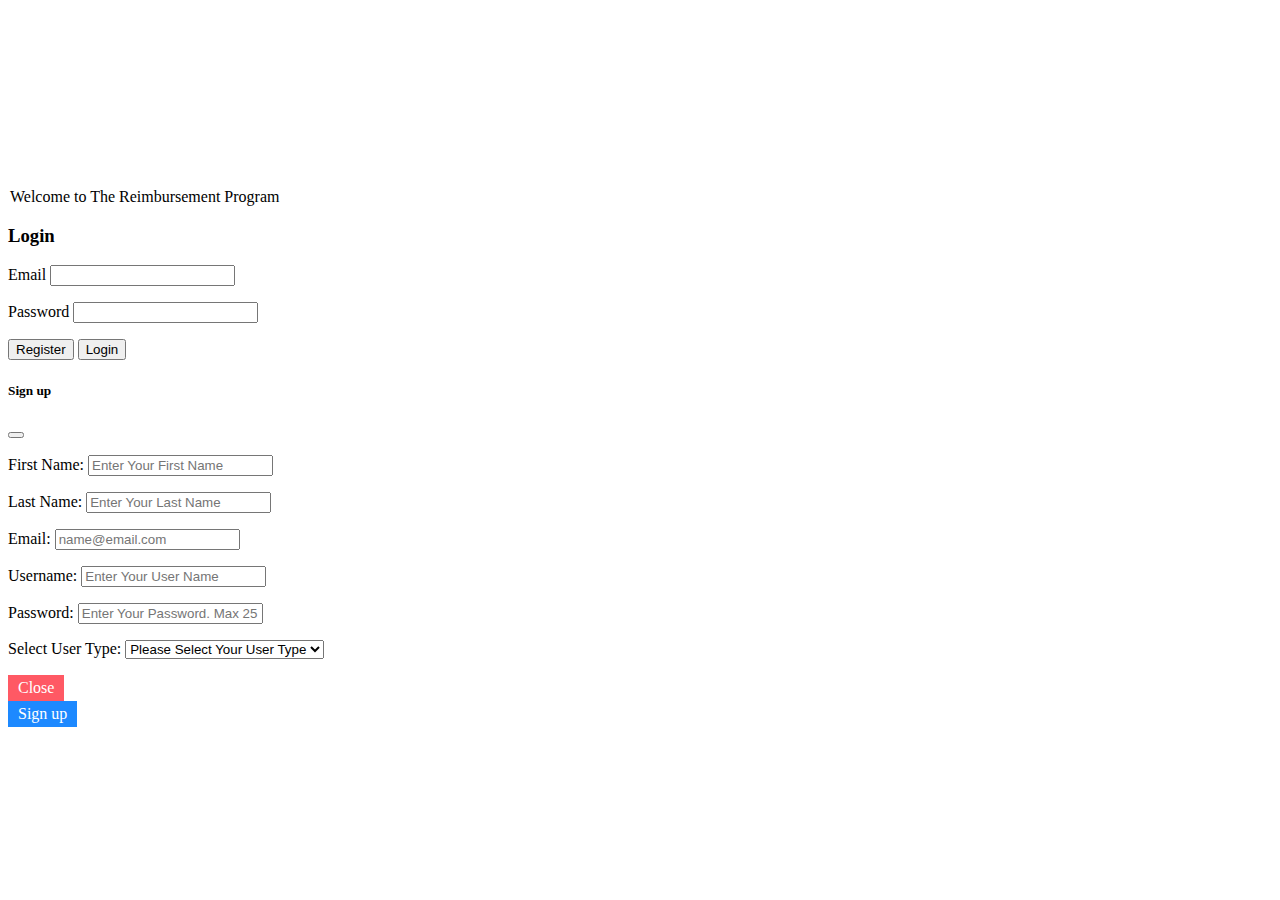
==== static/index.html @ 5fa6517c "created register/login module for user (non-encrypted). User when loads page only loads responsible " ====
<!DOCTYPE html>
<html lang="en">

<head>
    <meta charset="UTF-8">
    <meta http-equiv="X-UA-Compatible" content="IE=edge">
    <meta name="viewport" content="width=device-width, initial-scale=1.0">
    <script src="https://cdn.jsdelivr.net/npm/bootstrap@5.0.2/dist/js/bootstrap.bundle.min.js" integrity="sha384-MrcW6ZMFYlzcLA8Nl+NtUVF0sA7MsXsP1UyJoMp4YLEuNSfAP+JcXn/tWtIaxVXM" crossorigin="anonymous"></script>
    <link href="https://cdn.jsdelivr.net/npm/bootstrap@5.0.2/dist/css/bootstrap.min.css" rel="stylesheet" integrity="sha384-EVSTQN3/azprG1Anm3QDgpJLIm9Nao0Yz1ztcQTwFspd3yD65VohhpuuCOmLASjC" crossorigin="anonymous">

    <link rel="stylesheet" href="./styles/bttn.css">
    <link href="//maxcdn.bootstrapcdn.com/font-awesome/4.7.0/css/font-awesome.min.css" rel="stylesheet">
    <script src="https://cdnjs.cloudflare.com/ajax/libs/jquery/3.0.0/jquery.min.js"></script>

    <title>Index page</title>
</head>

<body>
    <div class="container-fluid" style="padding:20vh 0 0 0">
        <!-- Login -->
        <div class="row">
            <div class="col">
                <div class="d-flex justify-content-center">
                    <div class="row">

                        <legend>Welcome to The Reimbursement Program</legend>
                        <div class="form-control" id="loginForm">
                            <h3>Login</h3>
                            <p>
                                <label for="email">Email</label>
                                <input id="emailLogin" type="text" name="email" class="form-control" maxlength="100" minlength="2" required>
                            </p>
                            <p>
                                <label for="password">Password</label>
                                <input id="passwordLogin" type="password" name="password" class="form-control" maxlength="100" minlength="4" required>
                            </p>
                        </div>


                        <div class="modal-footer">
                            <!-- Register Button -->

                            <button class="btn btn-primary" data-bs-toggle="modal" data-bs-target="#signupModal">Register</button>

                            <button class="btn btn-primary" id="loginButton">Login</button>
                        </div>
                    </div>

                </div>
            </div>

        </div>
    </div>


    </div>

    <!-- Register Modal logic-->
    <div class="modal" id="signupModal" tabindex="-1" role="dialog" aria-labelledby="SignupModalLabel" aria-hidden="true">
        <div class="modal-dialog" role="document">
            <div class="modal-content">
                <div class="modal-header">
                    <h5 class="modal-title">Sign up</h5>
                    <button type="button" class="btn-close" data-bs-dismiss="modal" aria-label="Close"></button>
                </div>

                <form id="signupForm">
                    <div class="modal-body">
                        <div class="row">
                            <div class="col">
                                <p>
                                    <label for="first_name">First Name: </label>
                                    <input type="text" id="firstNameSignup" class="form-control" name="firstName" maxlength="25" minlength="2" placeholder="Enter Your First Name" required>
                                </p>
                            </div>
                            <div class="col">
                                <p>
                                    <label for="last_name">Last Name: </label>
                                    <input type="text" id="lastNameSignup" class="form-control" name="lastName" maxlength="25" minlength="2" placeholder="Enter Your Last Name" required>
                                </p>
                            </div>
                        </div>
                        <p>
                            <label for="email">Email:</label>
                            <input type="email" id="emailSignup" class="form-control" name="email" maxlength="25" minlength="2" placeholder="name@email.com" required>
                        </p>
                        <p>
                            <label for="username">Username:</label>
                            <input type="text" id="usernameSignup" class="form-control" name="username" maxlength="25" minlength="2" placeholder="Enter Your User Name" required>
                        </p>
                        <p>
                            <label for="password">Password:</label>
                            <input type="password" id="passwordSignup" class="form-control" name="password" maxlength="25" minlength="4" placeholder="Enter Your Password. Max 25 characters. Minimum of 4 characters is required." required>
                        </p>
                        <p>
                            <label for="usertype">Select User Type:</label>
                            <select class="form-select" id="userTypeSignup">
                                <option selected>Please Select Your User Type</option>
                                <option value="1">Employee</option>
                                <option value="2">Manager</option>
                              </select>
                        </p>


                        <div class="modal-footer">
                            <button type="button" class="bttn-fill bttn-sm bttn-danger bttn-no-outline" data-bs-dismiss="modal">Close</button>

                        </div>
                    </div>
                </form>
                <button class="bttn-fill bttn-sm bttn-primary bttn-no-outline" id="signupButton">Sign up</button>
            </div>
        </div>
    </div>



    <script src="./js/login.js"></script>
</body>

</html>
---- static/styles/bttn.css ----
/*!
 *
 * bttn.css - https://ganapativs.github.io/bttn.css
 * Version - 0.2.4
 * Demo: https://bttn.surge.sh
 *
 * Licensed under the MIT license - http://opensource.org/licenses/MIT
 *
 * Copyright (c) 2016 Ganapati V S (@ganapativs)
 *
 */

.bttn-default {
    color: #fff
}

.bttn,
.bttn-lg,
.bttn-md,
.bttn-primary,
.bttn-sm,
.bttn-xs {
    color: #1d89ff
}

.bttn-warning {
    color: #feab3a
}

.bttn-danger {
    color: #ff5964
}

.bttn-success {
    color: #28b78d
}

.bttn-royal {
    color: #bd2df5
}

.bttn,
.bttn-lg,
.bttn-md,
.bttn-sm,
.bttn-xs {
    margin: 0;
    padding: 0;
    border-width: 0;
    border-color: transparent;
    background: transparent;
    font-weight: 400;
    cursor: pointer;
    position: relative
}

.bttn-lg {
    padding: 8px 15px;
    font-size: 24px
}

.bttn-lg,
.bttn-md {
    font-family: inherit
}

.bttn-md {
    font-size: 20px;
    padding: 5px 12px
}

.bttn-sm {
    padding: 4px 10px;
    font-size: 16px
}

.bttn-sm,
.bttn-xs {
    font-family: inherit
}

.bttn-xs {
    padding: 3px 8px;
    font-size: 12px
}

.bttn-gradient,
.bttn-simple {
    margin: 0;
    padding: 0;
    border-color: transparent;
    background: transparent;
    font-weight: 400;
    cursor: pointer;
    position: relative;
    font-size: 20px;
    font-family: inherit;
    padding: 5px 12px;
    overflow: hidden;
    border-width: 0;
    border-radius: 4px;
    background: hsla(0, 0%, 100%, .4);
    color: #fff;
    -webkit-transition: all .3s cubic-bezier(.02, .01, .47, 1);
    transition: all .3s cubic-bezier(.02, .01, .47, 1)
}

.bttn-gradient:focus,
.bttn-gradient:hover,
.bttn-simple:focus,
.bttn-simple:hover {
    opacity: .75
}

.bttn-gradient.bttn-xs,
.bttn-simple.bttn-xs {
    padding: 3px 8px;
    font-size: 12px;
    font-family: inherit
}

.bttn-gradient.bttn-sm,
.bttn-simple.bttn-sm {
    padding: 4px 10px;
    font-size: 16px;
    font-family: inherit
}

.bttn-gradient.bttn-md,
.bttn-simple.bttn-md {
    font-size: 20px;
    font-family: inherit;
    padding: 5px 12px
}

.bttn-gradient.bttn-lg,
.bttn-simple.bttn-lg {
    padding: 8px 15px;
    font-size: 24px;
    font-family: inherit
}

.bttn-gradient.bttn-default,
.bttn-simple.bttn-default {
    background: hsla(0, 0%, 100%, .4)
}

.bttn-gradient.bttn-primary,
.bttn-simple.bttn-primary {
    background: #1d89ff
}

.bttn-gradient.bttn-warning,
.bttn-simple.bttn-warning {
    background: #feab3a
}

.bttn-gradient.bttn-danger,
.bttn-simple.bttn-danger {
    background: #ff5964
}

.bttn-gradient.bttn-success,
.bttn-simple.bttn-success {
    background: #28b78d
}

.bttn-gradient.bttn-royal,
.bttn-simple.bttn-royal {
    background: #bd2df5
}

.bttn-bordered {
    margin: 0;
    padding: 0;
    border-width: 0;
    border-color: transparent;
    font-weight: 400;
    cursor: pointer;
    position: relative;
    font-size: 20px;
    font-family: inherit;
    padding: 5px 12px;
    overflow: hidden;
    border: 1px solid hsla(0, 0%, 100%, .4);
    border-radius: 4px;
    background: transparent;
    color: #fff;
    -webkit-transition: all .3s cubic-bezier(.02, .01, .47, 1);
    transition: all .3s cubic-bezier(.02, .01, .47, 1)
}

.bttn-bordered:focus,
.bttn-bordered:hover {
    border-color: hsla(0, 0%, 100%, .7)
}

.bttn-bordered.bttn-xs {
    padding: 3px 8px;
    font-size: 12px;
    font-family: inherit
}

.bttn-bordered.bttn-sm {
    padding: 4px 10px;
    font-size: 16px;
    font-family: inherit
}

.bttn-bordered.bttn-md {
    font-size: 20px;
    font-family: inherit;
    padding: 5px 12px
}

.bttn-bordered.bttn-lg {
    padding: 8px 15px;
    font-size: 24px;
    font-family: inherit
}

.bttn-bordered.bttn-default {
    border-color: hsla(0, 0%, 100%, .4);
    color: #fff
}

.bttn-bordered.bttn-default:focus,
.bttn-bordered.bttn-default:hover {
    border-color: hsla(0, 0%, 100%, .7)
}

.bttn-bordered.bttn-primary {
    border-color: rgba(29, 137, 255, .4);
    color: #1d89ff
}

.bttn-bordered.bttn-primary:focus,
.bttn-bordered.bttn-primary:hover {
    border-color: rgba(29, 137, 255, .7)
}

.bttn-bordered.bttn-warning {
    border-color: rgba(254, 171, 58, .4);
    color: #feab3a
}

.bttn-bordered.bttn-warning:focus,
.bttn-bordered.bttn-warning:hover {
    border-color: rgba(254, 171, 58, .7)
}

.bttn-bordered.bttn-danger {
    border-color: rgba(255, 89, 100, .4);
    color: #ff5964
}

.bttn-bordered.bttn-danger:focus,
.bttn-bordered.bttn-danger:hover {
    border-color: rgba(255, 89, 100, .7)
}

.bttn-bordered.bttn-success {
    border-color: rgba(40, 183, 141, .4);
    color: #28b78d
}

.bttn-bordered.bttn-success:focus,
.bttn-bordered.bttn-success:hover {
    border-color: rgba(40, 183, 141, .7)
}

.bttn-bordered.bttn-royal {
    border-color: rgba(189, 45, 245, .4);
    color: #bd2df5
}

.bttn-bordered.bttn-royal:focus,
.bttn-bordered.bttn-royal:hover {
    border-color: rgba(189, 45, 245, .7)
}

.bttn-gradient {
    border-radius: 100px;
    box-shadow: 0 1px 2px rgba(0, 0, 0, .25);
    text-shadow: 0 1px 0 hsla(0, 0%, 100%, .25)
}

.bttn-gradient,
.bttn-gradient.bttn-default {
    background-image: -webkit-gradient(linear, left top, left bottom, color-stop(0, #fff), color-stop(1, #d6e3ff));
    background-image: -webkit-linear-gradient(top, #fff, #d6e3ff);
    background-image: linear-gradient(180deg, #fff 0, #d6e3ff);
    background-image: -webkit-linear-gradient(93deg, #d6e3ff, #fff);
    color: #1d89ff
}

.bttn-gradient.bttn-primary {
    background-image: -webkit-gradient(linear, left top, left bottom, color-stop(0, #00bbd4), color-stop(1, #3f51b5));
    background-image: -webkit-linear-gradient(top, #00bbd4, #3f51b5);
    background-image: linear-gradient(180deg, #00bbd4 0, #3f51b5);
    background-image: -webkit-linear-gradient(93deg, #3f51b5, #00bbd4);
    color: #fff
}

.bttn-gradient.bttn-warning {
    background-image: -webkit-gradient(linear, left top, left bottom, color-stop(0, #feab3a), color-stop(1, #f35626));
    background-image: -webkit-linear-gradient(top, #feab3a, #f35626);
    background-image: linear-gradient(180deg, #feab3a 0, #f35626);
    background-image: -webkit-linear-gradient(93deg, #f35626, #feab3a);
    color: #fff
}

.bttn-gradient.bttn-danger {
    background-image: -webkit-gradient(linear, left top, left bottom, color-stop(0, #ff97c2), color-stop(1, #e91e63));
    background-image: -webkit-linear-gradient(top, #ff97c2, #e91e63);
    background-image: linear-gradient(180deg, #ff97c2 0, #e91e63);
    background-image: -webkit-linear-gradient(93deg, #e91e63, #ff97c2);
    color: #fff
}

.bttn-gradient.bttn-success {
    background-image: -webkit-gradient(linear, left top, left bottom, color-stop(0, #9ccc65), color-stop(1, #009688));
    background-image: -webkit-linear-gradient(top, #9ccc65, #009688);
    background-image: linear-gradient(180deg, #9ccc65 0, #009688);
    background-image: -webkit-linear-gradient(93deg, #009688, #9ccc65);
    color: #fff
}

.bttn-gradient.bttn-royal {
    background-image: -webkit-gradient(linear, left top, left bottom, color-stop(0, #9c27b0), color-stop(1, #512da8));
    background-image: -webkit-linear-gradient(top, #9c27b0, #512da8);
    background-image: linear-gradient(180deg, #9c27b0 0, #512da8);
    background-image: -webkit-linear-gradient(93deg, #512da8, #9c27b0);
    color: #fff
}

.bttn-minimal {
    margin: 0;
    padding: 0;
    border-color: transparent;
    font-weight: 400;
    cursor: pointer;
    position: relative;
    font-size: 20px;
    font-family: inherit;
    padding: 5px 12px;
    overflow: hidden;
    border-width: 0;
    border-radius: 4px;
    background: transparent;
    color: #fff;
    -webkit-transition: all .5s cubic-bezier(.02, .01, .47, 1);
    transition: all .5s cubic-bezier(.02, .01, .47, 1)
}

.bttn-minimal:after,
.bttn-minimal:before {
    position: absolute;
    bottom: 0;
    left: 10px;
    width: calc(100% - 20px);
    height: 1px;
    background: currentColor;
    content: '';
    opacity: .65;
    -webkit-transition: opacity .5s cubic-bezier(.02, .01, .47, 1), -webkit-transform .5s cubic-bezier(.02, .01, .47, 1);
    transition: opacity .5s cubic-bezier(.02, .01, .47, 1), -webkit-transform .5s cubic-bezier(.02, .01, .47, 1);
    transition: transform .5s cubic-bezier(.02, .01, .47, 1), opacity .5s cubic-bezier(.02, .01, .47, 1);
    transition: transform .5s cubic-bezier(.02, .01, .47, 1), opacity .5s cubic-bezier(.02, .01, .47, 1), -webkit-transform .5s cubic-bezier(.02, .01, .47, 1)
}

.bttn-minimal:focus,
.bttn-minimal:hover {
    opacity: .9
}

.bttn-minimal:focus:after,
.bttn-minimal:hover:after {
    opacity: 1;
    -webkit-transform: translateX(-10px) rotate(.001deg);
    transform: translateX(-10px) rotate(.001deg)
}

.bttn-minimal:focus:before,
.bttn-minimal:hover:before {
    opacity: 1;
    -webkit-transform: translateX(10px) rotate(.001deg);
    transform: translateX(10px) rotate(.001deg)
}

.bttn-minimal.bttn-xs {
    padding: 3px 8px;
    font-size: 12px;
    font-family: inherit
}

.bttn-minimal.bttn-sm {
    padding: 4px 10px;
    font-size: 16px;
    font-family: inherit
}

.bttn-minimal.bttn-md {
    font-size: 20px;
    font-family: inherit;
    padding: 5px 12px
}

.bttn-minimal.bttn-lg {
    padding: 8px 15px;
    font-size: 24px;
    font-family: inherit
}

.bttn-minimal.bttn-default {
    color: #fff
}

.bttn-minimal.bttn-primary {
    color: #1d89ff
}

.bttn-minimal.bttn-warning {
    color: #feab3a
}

.bttn-minimal.bttn-danger {
    color: #ff5964
}

.bttn-minimal.bttn-success {
    color: #28b78d
}

.bttn-minimal.bttn-royal {
    color: #bd2df5
}

.bttn-stretch {
    margin: 0;
    padding: 0;
    border-color: transparent;
    font-weight: 400;
    cursor: pointer;
    position: relative;
    font-size: 20px;
    font-family: inherit;
    padding: 5px 12px;
    overflow: hidden;
    border-width: 0;
    border-radius: 0;
    background: transparent;
    color: #fff;
    letter-spacing: 0
}

.bttn-stretch,
.bttn-stretch:after,
.bttn-stretch:before {
    -webkit-transition: all .2s cubic-bezier(.02, .01, .47, 1);
    transition: all .2s cubic-bezier(.02, .01, .47, 1)
}

.bttn-stretch:after,
.bttn-stretch:before {
    position: absolute;
    left: 0;
    width: 100%;
    height: 1px;
    background: currentColor;
    content: '';
    opacity: .65;
    -webkit-transform: scaleX(0);
    transform: scaleX(0)
}

.bttn-stretch:after {
    top: 0
}

.bttn-stretch:before {
    bottom: 0
}

.bttn-stretch:focus,
.bttn-stretch:hover {
    letter-spacing: 2px;
    opacity: .9;
    -webkit-transition: all .3s cubic-bezier(.02, .01, .47, 1);
    transition: all .3s cubic-bezier(.02, .01, .47, 1)
}

.bttn-stretch:focus:after,
.bttn-stretch:focus:before,
.bttn-stretch:hover:after,
.bttn-stretch:hover:before {
    opacity: 1;
    -webkit-transition: all .3s cubic-bezier(.02, .01, .47, 1);
    transition: all .3s cubic-bezier(.02, .01, .47, 1);
    -webkit-transform: scaleX(1);
    transform: scaleX(1)
}

.bttn-stretch.bttn-xs {
    padding: 3px 8px;
    font-size: 12px;
    font-family: inherit
}

.bttn-stretch.bttn-sm {
    padding: 4px 10px;
    font-size: 16px;
    font-family: inherit
}

.bttn-stretch.bttn-md {
    font-size: 20px;
    font-family: inherit;
    padding: 5px 12px
}

.bttn-stretch.bttn-lg {
    padding: 8px 15px;
    font-size: 24px;
    font-family: inherit
}

.bttn-stretch.bttn-default {
    color: #fff
}

.bttn-stretch.bttn-primary {
    color: #1d89ff
}

.bttn-stretch.bttn-warning {
    color: #feab3a
}

.bttn-stretch.bttn-danger {
    color: #ff5964
}

.bttn-stretch.bttn-success {
    color: #28b78d
}

.bttn-stretch.bttn-royal {
    color: #bd2df5
}

.bttn-jelly {
    margin: 0;
    padding: 0;
    border-width: 0;
    border-color: transparent;
    background: transparent;
    font-weight: 400;
    cursor: pointer;
    position: relative;
    font-size: 20px;
    font-family: inherit;
    padding: 5px 12px;
    overflow: hidden;
    background: #fff;
    color: #1d89ff
}

.bttn-jelly,
.bttn-jelly:before {
    border-radius: 50px;
    -webkit-transition: all .2s cubic-bezier(.02, .01, .47, 1);
    transition: all .2s cubic-bezier(.02, .01, .47, 1)
}

.bttn-jelly:before {
    position: absolute;
    top: 0;
    left: 0;
    width: 100%;
    height: 100%;
    background: currentColor;
    content: '';
    z-index: -1;
    opacity: 0;
    -webkit-transform: scale(.2);
    transform: scale(.2)
}

.bttn-jelly:focus,
.bttn-jelly:hover {
    box-shadow: 0 1px 8px rgba(58, 51, 53, .4);
    -webkit-transform: scale(1.1);
    transform: scale(1.1)
}

.bttn-jelly:focus,
.bttn-jelly:focus:before,
.bttn-jelly:hover,
.bttn-jelly:hover:before {
    -webkit-transition: all .3s cubic-bezier(.02, .01, .47, 1);
    transition: all .3s cubic-bezier(.02, .01, .47, 1)
}

.bttn-jelly:focus:before,
.bttn-jelly:hover:before {
    opacity: .15;
    -webkit-transform: scale(1);
    transform: scale(1)
}

.bttn-jelly.bttn-xs {
    padding: 3px 8px;
    font-size: 12px;
    font-family: inherit
}

.bttn-jelly.bttn-xs:focus,
.bttn-jelly.bttn-xs:hover {
    box-shadow: 0 1px 4px rgba(58, 51, 53, .4)
}

.bttn-jelly.bttn-sm {
    padding: 4px 10px;
    font-size: 16px;
    font-family: inherit
}

.bttn-jelly.bttn-sm:focus,
.bttn-jelly.bttn-sm:hover {
    box-shadow: 0 1px 6px rgba(58, 51, 53, .4)
}

.bttn-jelly.bttn-md {
    font-size: 20px;
    font-family: inherit;
    padding: 5px 12px
}

.bttn-jelly.bttn-md:focus,
.bttn-jelly.bttn-md:hover {
    box-shadow: 0 1px 8px rgba(58, 51, 53, .4)
}

.bttn-jelly.bttn-lg {
    padding: 8px 15px;
    font-size: 24px;
    font-family: inherit
}

.bttn-jelly.bttn-lg:focus,
.bttn-jelly.bttn-lg:hover {
    box-shadow: 0 1px 10px rgba(58, 51, 53, .4)
}

.bttn-jelly.bttn-default {
    background: #fff;
    color: #1d89ff
}

.bttn-jelly.bttn-primary {
    background: #1d89ff;
    color: #fff
}

.bttn-jelly.bttn-warning {
    background: #feab3a;
    color: #fff
}

.bttn-jelly.bttn-danger {
    background: #ff5964;
    color: #fff
}

.bttn-jelly.bttn-success {
    background: #28b78d;
    color: #fff
}

.bttn-jelly.bttn-royal {
    background: #bd2df5;
    color: #fff
}

.bttn-fill {
    margin: 0;
    padding: 0;
    border-width: 0;
    border-color: transparent;
    background: transparent;
    font-weight: 400;
    cursor: pointer;
    position: relative;
    font-size: 20px;
    font-family: inherit;
    padding: 5px 12px;
    z-index: 0;
    border: none;
    background: #fff;
    color: #1d89ff;
    -webkit-transition: all .3s cubic-bezier(.02, .01, .47, 1);
    transition: all .3s cubic-bezier(.02, .01, .47, 1)
}

.bttn-fill:before {
    position: absolute;
    bottom: 0;
    left: 0;
    width: 100%;
    height: 100%;
    background: #1d89ff;
    content: '';
    opacity: 0;
    -webkit-transition: opacity .15s ease-out, -webkit-transform .15s ease-out;
    transition: opacity .15s ease-out, -webkit-transform .15s ease-out;
    transition: transform .15s ease-out, opacity .15s ease-out;
    transition: transform .15s ease-out, opacity .15s ease-out, -webkit-transform .15s ease-out;
    z-index: -1;
    -webkit-transform: scaleX(0);
    transform: scaleX(0)
}

.bttn-fill:focus,
.bttn-fill:hover {
    box-shadow: 0 1px 8px rgba(58, 51, 53, .3);
    color: #fff;
    -webkit-transition: all .5s cubic-bezier(.02, .01, .47, 1);
    transition: all .5s cubic-bezier(.02, .01, .47, 1)
}

.bttn-fill:focus:before,
.bttn-fill:hover:before {
    opacity: 1;
    -webkit-transition: opacity .2s ease-in, -webkit-transform .2s ease-in;
    transition: opacity .2s ease-in, -webkit-transform .2s ease-in;
    transition: transform .2s ease-in, opacity .2s ease-in;
    transition: transform .2s ease-in, opacity .2s ease-in, -webkit-transform .2s ease-in;
    -webkit-transform: scaleX(1);
    transform: scaleX(1)
}

.bttn-fill.bttn-xs {
    padding: 3px 8px;
    font-size: 12px;
    font-family: inherit
}

.bttn-fill.bttn-xs:focus,
.bttn-fill.bttn-xs:hover {
    box-shadow: 0 1px 4px rgba(58, 51, 53, .3)
}

.bttn-fill.bttn-sm {
    padding: 4px 10px;
    font-size: 16px;
    font-family: inherit
}

.bttn-fill.bttn-sm:focus,
.bttn-fill.bttn-sm:hover {
    box-shadow: 0 1px 6px rgba(58, 51, 53, .3)
}

.bttn-fill.bttn-md {
    font-size: 20px;
    font-family: inherit;
    padding: 5px 12px
}

.bttn-fill.bttn-md:focus,
.bttn-fill.bttn-md:hover {
    box-shadow: 0 1px 8px rgba(58, 51, 53, .3)
}

.bttn-fill.bttn-lg {
    padding: 8px 15px;
    font-size: 24px;
    font-family: inherit
}

.bttn-fill.bttn-lg:focus,
.bttn-fill.bttn-lg:hover {
    box-shadow: 0 1px 10px rgba(58, 51, 53, .3)
}

.bttn-fill.bttn-default {
    background: #fff;
    color: #1d89ff
}

.bttn-fill.bttn-default:focus,
.bttn-fill.bttn-default:hover {
    color: #fff
}

.bttn-fill.bttn-default:before {
    background: #1d89ff
}

.bttn-fill.bttn-primary {
    background: #1d89ff;
    color: #fff
}

.bttn-fill.bttn-primary:focus,
.bttn-fill.bttn-primary:hover {
    color: #1d89ff
}

.bttn-fill.bttn-primary:before {
    background: #fff
}

.bttn-fill.bttn-warning {
    background: #feab3a;
    color: #fff
}

.bttn-fill.bttn-warning:focus,
.bttn-fill.bttn-warning:hover {
    color: #feab3a
}

.bttn-fill.bttn-warning:before {
    background: #fff
}

.bttn-fill.bttn-danger {
    background: #ff5964;
    color: #fff
}

.bttn-fill.bttn-danger:focus,
.bttn-fill.bttn-danger:hover {
    color: #ff5964
}

.bttn-fill.bttn-danger:before {
    background: #fff
}

.bttn-fill.bttn-success {
    background: #28b78d;
    color: #fff
}

.bttn-fill.bttn-success:focus,
.bttn-fill.bttn-success:hover {
    color: #28b78d
}

.bttn-fill.bttn-success:before {
    background: #fff
}

.bttn-fill.bttn-royal {
    background: #bd2df5;
    color: #fff
}

.bttn-fill.bttn-royal:focus,
.bttn-fill.bttn-royal:hover {
    color: #bd2df5
}

.bttn-fill.bttn-royal:before {
    background: #fff
}

.bttn-material-circle {
    margin: 0;
    padding: 0;
    border-color: transparent;
    background: transparent;
    font-weight: 400;
    cursor: pointer;
    position: relative;
    font-size: 20px;
    font-family: inherit;
    padding: 5px 12px;
    overflow: hidden;
    border-width: 0;
    border-radius: 50%;
    background: #fff;
    box-shadow: 0 2px 5px 0 rgba(0, 0, 0, .18), 0 1px 5px 0 rgba(0, 0, 0, .15);
    color: #1d89ff;
    -webkit-transition: all .25s cubic-bezier(.02, .01, .47, 1);
    transition: all .25s cubic-bezier(.02, .01, .47, 1);
    -webkit-transform: translateZ(0);
    transform: translateZ(0)
}

.bttn-material-circle:focus,
.bttn-material-circle:hover {
    box-shadow: 0 5px 11px 0 rgba(0, 0, 0, .18), 0 4px 15px 0 rgba(0, 0, 0, .15);
    -webkit-transition: box-shadow .4s ease-out;
    transition: box-shadow .4s ease-out
}

.bttn-material-circle.bttn-xs {
    padding: 3px 8px;
    font-size: 12px;
    font-family: inherit;
    width: 28px;
    height: 28px;
    line-height: 24px
}

.bttn-material-circle.bttn-sm {
    padding: 4px 10px;
    font-size: 16px;
    font-family: inherit;
    width: 36px;
    height: 36px;
    line-height: 30px
}

.bttn-material-circle.bttn-md {
    font-size: 20px;
    font-family: inherit;
    padding: 5px 12px;
    width: 44px;
    height: 44px;
    line-height: 38px
}

.bttn-material-circle.bttn-lg {
    padding: 8px 15px;
    font-size: 24px;
    font-family: inherit;
    width: 54px;
    height: 54px;
    line-height: 44px
}

.bttn-material-circle.bttn-default {
    background: #fff;
    color: #1d89ff
}

.bttn-material-circle.bttn-primary {
    background: #1d89ff;
    color: #fff
}

.bttn-material-circle.bttn-warning {
    background: #feab3a;
    color: #fff
}

.bttn-material-circle.bttn-danger {
    background: #ff5964;
    color: #fff
}

.bttn-material-circle.bttn-success {
    background: #28b78d;
    color: #fff
}

.bttn-material-circle.bttn-royal {
    background: #bd2df5;
    color: #fff
}

.bttn-material-flat {
    margin: 0;
    padding: 0;
    border-color: transparent;
    background: transparent;
    font-weight: 400;
    cursor: pointer;
    position: relative;
    font-size: 20px;
    font-family: inherit;
    padding: 5px 12px;
    overflow: hidden;
    border-width: 0;
    border-radius: 2px;
    background: #fff;
    box-shadow: 0 2px 5px 0 rgba(0, 0, 0, .18), 0 1px 5px 0 rgba(0, 0, 0, .15);
    color: #1d89ff;
    text-transform: uppercase;
    -webkit-transition: all .25s cubic-bezier(.02, .01, .47, 1);
    transition: all .25s cubic-bezier(.02, .01, .47, 1);
    -webkit-transform: translateZ(0);
    transform: translateZ(0)
}

.bttn-material-flat:focus,
.bttn-material-flat:hover {
    box-shadow: 0 5px 11px 0 rgba(0, 0, 0, .18), 0 4px 15px 0 rgba(0, 0, 0, .15);
    -webkit-transition: box-shadow .4s ease-out;
    transition: box-shadow .4s ease-out
}

.bttn-material-flat.bttn-xs {
    padding: 3px 8px;
    font-size: 12px;
    font-family: inherit
}

.bttn-material-flat.bttn-sm {
    padding: 4px 10px;
    font-size: 16px;
    font-family: inherit
}

.bttn-material-flat.bttn-md {
    font-size: 20px;
    font-family: inherit;
    padding: 5px 12px
}

.bttn-material-flat.bttn-lg {
    padding: 8px 15px;
    font-size: 24px;
    font-family: inherit
}

.bttn-material-flat.bttn-default {
    background: #fff;
    color: #1d89ff
}

.bttn-material-flat.bttn-primary {
    background: #1d89ff;
    color: #fff
}

.bttn-material-flat.bttn-warning {
    background: #feab3a;
    color: #fff
}

.bttn-material-flat.bttn-danger {
    background: #ff5964;
    color: #fff
}

.bttn-material-flat.bttn-success {
    background: #28b78d;
    color: #fff
}

.bttn-material-flat.bttn-royal {
    background: #bd2df5;
    color: #fff
}

.bttn-pill {
    margin: 0;
    padding: 0;
    border-width: 0;
    border-color: transparent;
    background: transparent;
    font-weight: 400;
    cursor: pointer;
    position: relative;
    font-size: 20px;
    font-family: inherit;
    padding: 5px 12px;
    z-index: 0;
    overflow: hidden;
    border: none;
    border-radius: 100px;
    background: #fff;
    color: #1d89ff;
    -webkit-transition: all .3s cubic-bezier(.02, .01, .47, 1);
    transition: all .3s cubic-bezier(.02, .01, .47, 1)
}

.bttn-pill:after,
.bttn-pill:before {
    position: absolute;
    right: 0;
    bottom: 0;
    width: 100px;
    height: 100px;
    border-radius: 50%;
    background: #1d89ff;
    content: '';
    opacity: 0;
    -webkit-transition: opacity .15s cubic-bezier(.02, .01, .47, 1), -webkit-transform .15s cubic-bezier(.02, .01, .47, 1);
    transition: opacity .15s cubic-bezier(.02, .01, .47, 1), -webkit-transform .15s cubic-bezier(.02, .01, .47, 1);
    transition: transform .15s cubic-bezier(.02, .01, .47, 1), opacity .15s cubic-bezier(.02, .01, .47, 1);
    transition: transform .15s cubic-bezier(.02, .01, .47, 1), opacity .15s cubic-bezier(.02, .01, .47, 1), -webkit-transform .15s cubic-bezier(.02, .01, .47, 1);
    z-index: -1;
    -webkit-transform: translate(100%, -25%) translateZ(0);
    transform: translate(100%, -25%) translateZ(0)
}

.bttn-pill:focus,
.bttn-pill:hover {
    box-shadow: 0 1px 8px rgba(58, 51, 53, .3);
    color: #fff;
    -webkit-transition: all .5s cubic-bezier(.02, .01, .47, 1);
    transition: all .5s cubic-bezier(.02, .01, .47, 1);
    -webkit-transform: scale(1.1) translateZ(0);
    transform: scale(1.1) translateZ(0)
}

.bttn-pill:focus:before,
.bttn-pill:hover:before {
    opacity: .15;
    -webkit-transition: opacity .2s cubic-bezier(.02, .01, .47, 1), -webkit-transform .2s cubic-bezier(.02, .01, .47, 1);
    transition: opacity .2s cubic-bezier(.02, .01, .47, 1), -webkit-transform .2s cubic-bezier(.02, .01, .47, 1);
    transition: transform .2s cubic-bezier(.02, .01, .47, 1), opacity .2s cubic-bezier(.02, .01, .47, 1);
    transition: transform .2s cubic-bezier(.02, .01, .47, 1), opacity .2s cubic-bezier(.02, .01, .47, 1), -webkit-transform .2s cubic-bezier(.02, .01, .47, 1);
    -webkit-transform: translate3d(50%, 0, 0) scale(.9);
    transform: translate3d(50%, 0, 0) scale(.9)
}

.bttn-pill:focus:after,
.bttn-pill:hover:after {
    opacity: .25;
    -webkit-transition: opacity .2s cubic-bezier(.02, .01, .47, 1) .05s, -webkit-transform .2s cubic-bezier(.02, .01, .47, 1) .05s;
    transition: opacity .2s cubic-bezier(.02, .01, .47, 1) .05s, -webkit-transform .2s cubic-bezier(.02, .01, .47, 1) .05s;
    transition: transform .2s cubic-bezier(.02, .01, .47, 1) .05s, opacity .2s cubic-bezier(.02, .01, .47, 1) .05s;
    transition: transform .2s cubic-bezier(.02, .01, .47, 1) .05s, opacity .2s cubic-bezier(.02, .01, .47, 1) .05s, -webkit-transform .2s cubic-bezier(.02, .01, .47, 1) .05s;
    -webkit-transform: translate(50%) scale(1.1);
    transform: translate(50%) scale(1.1)
}

.bttn-pill.bttn-xs {
    padding: 3px 8px;
    font-size: 12px;
    font-family: inherit
}

.bttn-pill.bttn-xs:focus,
.bttn-pill.bttn-xs:hover {
    box-shadow: 0 1px 4px rgba(58, 51, 53, .3)
}

.bttn-pill.bttn-sm {
    padding: 4px 10px;
    font-size: 16px;
    font-family: inherit
}

.bttn-pill.bttn-sm:focus,
.bttn-pill.bttn-sm:hover {
    box-shadow: 0 1px 6px rgba(58, 51, 53, .3)
}

.bttn-pill.bttn-md {
    font-size: 20px;
    font-family: inherit;
    padding: 5px 12px
}

.bttn-pill.bttn-md:focus,
.bttn-pill.bttn-md:hover {
    box-shadow: 0 1px 8px rgba(58, 51, 53, .3)
}

.bttn-pill.bttn-lg {
    padding: 8px 15px;
    font-size: 24px;
    font-family: inherit
}

.bttn-pill.bttn-lg:focus,
.bttn-pill.bttn-lg:hover {
    box-shadow: 0 1px 10px rgba(58, 51, 53, .3)
}

.bttn-pill.bttn-default {
    background: #fff;
    color: #1d89ff
}

.bttn-pill.bttn-default:focus,
.bttn-pill.bttn-default:hover {
    color: #1d89ff
}

.bttn-pill.bttn-default:after,
.bttn-pill.bttn-default:before {
    background: #1d89ff
}

.bttn-pill.bttn-primary {
    background: #1d89ff;
    color: #fff
}

.bttn-pill.bttn-primary:focus,
.bttn-pill.bttn-primary:hover {
    color: #fff
}

.bttn-pill.bttn-primary:after,
.bttn-pill.bttn-primary:before {
    background: #fff
}

.bttn-pill.bttn-warning {
    background: #feab3a;
    color: #fff
}

.bttn-pill.bttn-warning:focus,
.bttn-pill.bttn-warning:hover {
    color: #fff
}

.bttn-pill.bttn-warning:after,
.bttn-pill.bttn-warning:before {
    background: #fff
}

.bttn-pill.bttn-danger {
    background: #ff5964;
    color: #fff
}

.bttn-pill.bttn-danger:focus,
.bttn-pill.bttn-danger:hover {
    color: #fff
}

.bttn-pill.bttn-danger:after,
.bttn-pill.bttn-danger:before {
    background: #fff
}

.bttn-pill.bttn-success {
    background: #28b78d;
    color: #fff
}

.bttn-pill.bttn-success:focus,
.bttn-pill.bttn-success:hover {
    color: #fff
}

.bttn-pill.bttn-success:after,
.bttn-pill.bttn-success:before {
    background: #fff
}

.bttn-pill.bttn-royal {
    background: #bd2df5;
    color: #fff
}

.bttn-pill.bttn-royal:focus,
.bttn-pill.bttn-royal:hover {
    color: #fff
}

.bttn-pill.bttn-royal:after,
.bttn-pill.bttn-royal:before {
    background: #fff
}

.bttn-float {
    margin: 0;
    padding: 0;
    border-width: 0;
    border-color: transparent;
    background: transparent;
    font-weight: 400;
    cursor: pointer;
    position: relative;
    font-size: 20px;
    font-family: inherit;
    padding: 5px 12px;
    overflow: hidden;
    border: 1px dotted #fff;
    border-radius: 4px;
    background: hsla(0, 0%, 100%, .4);
    color: #fff;
    -webkit-transition: opacity .3s cubic-bezier(.02, .01, .47, 1), box-shadow .2s cubic-bezier(.02, .01, .47, 1), -webkit-transform .3s cubic-bezier(.02, .01, .47, 1);
    transition: opacity .3s cubic-bezier(.02, .01, .47, 1), box-shadow .2s cubic-bezier(.02, .01, .47, 1), -webkit-transform .3s cubic-bezier(.02, .01, .47, 1);
    transition: transform .3s cubic-bezier(.02, .01, .47, 1), opacity .3s cubic-bezier(.02, .01, .47, 1), box-shadow .2s cubic-bezier(.02, .01, .47, 1);
    transition: transform .3s cubic-bezier(.02, .01, .47, 1), opacity .3s cubic-bezier(.02, .01, .47, 1), box-shadow .2s cubic-bezier(.02, .01, .47, 1), -webkit-transform .3s cubic-bezier(.02, .01, .47, 1)
}

.bttn-float:focus,
.bttn-float:hover {
    box-shadow: 0 30px 30px rgba(0, 0, 0, .16);
    opacity: .85;
    -webkit-transition: opacity .2s cubic-bezier(.02, .01, .47, 1), box-shadow .4s cubic-bezier(.02, .01, .47, 1), -webkit-transform .2s cubic-bezier(.02, .01, .47, 1);
    transition: opacity .2s cubic-bezier(.02, .01, .47, 1), box-shadow .4s cubic-bezier(.02, .01, .47, 1), -webkit-transform .2s cubic-bezier(.02, .01, .47, 1);
    transition: transform .2s cubic-bezier(.02, .01, .47, 1), opacity .2s cubic-bezier(.02, .01, .47, 1), box-shadow .4s cubic-bezier(.02, .01, .47, 1);
    transition: transform .2s cubic-bezier(.02, .01, .47, 1), opacity .2s cubic-bezier(.02, .01, .47, 1), box-shadow .4s cubic-bezier(.02, .01, .47, 1), -webkit-transform .2s cubic-bezier(.02, .01, .47, 1)
}

.bttn-float.bttn-xs {
    padding: 3px 8px;
    font-size: 12px;
    font-family: inherit
}

.bttn-float.bttn-xs:focus,
.bttn-float.bttn-xs:hover {
    -webkit-transform: translateY(-6px);
    transform: translateY(-6px)
}

.bttn-float.bttn-sm {
    padding: 4px 10px;
    font-size: 16px;
    font-family: inherit
}

.bttn-float.bttn-sm:focus,
.bttn-float.bttn-sm:hover {
    -webkit-transform: translateY(-8px);
    transform: translateY(-8px)
}

.bttn-float.bttn-md {
    font-size: 20px;
    font-family: inherit;
    padding: 5px 12px
}

.bttn-float.bttn-md:focus,
.bttn-float.bttn-md:hover {
    -webkit-transform: translateY(-10px);
    transform: translateY(-10px)
}

.bttn-float.bttn-lg {
    padding: 8px 15px;
    font-size: 24px;
    font-family: inherit
}

.bttn-float.bttn-lg:focus,
.bttn-float.bttn-lg:hover {
    -webkit-transform: translateY(-12px);
    transform: translateY(-12px)
}

.bttn-float.bttn-default {
    border-color: #fff;
    background: hsla(0, 0%, 100%, .4);
    color: #fff
}

.bttn-float.bttn-primary {
    border-color: #1d89ff;
    background: rgba(29, 137, 255, .4);
    color: #1d89ff
}

.bttn-float.bttn-warning {
    border-color: #feab3a;
    background: rgba(254, 171, 58, .4);
    color: #feab3a
}

.bttn-float.bttn-danger {
    border-color: #ff5964;
    background: rgba(255, 89, 100, .4);
    color: #ff5964
}

.bttn-float.bttn-success {
    border-color: #28b78d;
    background: rgba(40, 183, 141, .4);
    color: #28b78d
}

.bttn-float.bttn-royal {
    border-color: #bd2df5;
    background: rgba(189, 45, 245, .4);
    color: #bd2df5
}

.bttn-unite {
    margin: 0;
    padding: 0;
    border-width: 0;
    border-color: transparent;
    background: transparent;
    font-weight: 400;
    cursor: pointer;
    position: relative;
    font-size: 20px;
    font-family: inherit;
    padding: 5px 12px;
    z-index: 0;
    overflow: hidden;
    border: 1px solid #1d89ff;
    border-radius: 100px;
    background: #fff;
    color: #1d89ff;
    -webkit-transition: color .3s cubic-bezier(.02, .01, .47, 1), border-color .3s cubic-bezier(.02, .01, .47, 1);
    transition: color .3s cubic-bezier(.02, .01, .47, 1), border-color .3s cubic-bezier(.02, .01, .47, 1)
}

.bttn-unite:before {
    background: #d6e3ff;
    -webkit-transform: translate3d(-110%, -10%, 0) skewX(-20deg);
    transform: translate3d(-110%, -10%, 0) skewX(-20deg)
}

.bttn-unite:after,
.bttn-unite:before {
    position: absolute;
    top: 0;
    left: 0;
    width: 100%;
    height: 120%;
    content: '';
    opacity: 0;
    z-index: -1;
    -webkit-transition: opacity .15s cubic-bezier(.02, .01, .47, 1), -webkit-transform .15s cubic-bezier(.02, .01, .47, 1);
    transition: opacity .15s cubic-bezier(.02, .01, .47, 1), -webkit-transform .15s cubic-bezier(.02, .01, .47, 1);
    transition: transform .15s cubic-bezier(.02, .01, .47, 1), opacity .15s cubic-bezier(.02, .01, .47, 1);
    transition: transform .15s cubic-bezier(.02, .01, .47, 1), opacity .15s cubic-bezier(.02, .01, .47, 1), -webkit-transform .15s cubic-bezier(.02, .01, .47, 1)
}

.bttn-unite:after {
    background: rgba(214, 227, 255, .7);
    -webkit-transform: translate3d(110%, -10%, 0) skewX(-20deg);
    transform: translate3d(110%, -10%, 0) skewX(-20deg)
}

.bttn-unite:focus,
.bttn-unite:hover {
    box-shadow: 0 1px 8px rgba(58, 51, 53, .3);
    color: #1d89ff;
    -webkit-transition: all .5s cubic-bezier(.02, .01, .47, 1);
    transition: all .5s cubic-bezier(.02, .01, .47, 1)
}

.bttn-unite:focus:before,
.bttn-unite:hover:before {
    -webkit-transform: translate3d(-50%, -10%, 0) skewX(-20deg);
    transform: translate3d(-50%, -10%, 0) skewX(-20deg)
}

.bttn-unite:focus:after,
.bttn-unite:focus:before,
.bttn-unite:hover:after,
.bttn-unite:hover:before {
    opacity: 1;
    -webkit-transition: opacity .25s cubic-bezier(.02, .01, .47, 1), -webkit-transform .25s cubic-bezier(.02, .01, .47, 1);
    transition: opacity .25s cubic-bezier(.02, .01, .47, 1), -webkit-transform .25s cubic-bezier(.02, .01, .47, 1);
    transition: transform .25s cubic-bezier(.02, .01, .47, 1), opacity .25s cubic-bezier(.02, .01, .47, 1);
    transition: transform .25s cubic-bezier(.02, .01, .47, 1), opacity .25s cubic-bezier(.02, .01, .47, 1), -webkit-transform .25s cubic-bezier(.02, .01, .47, 1)
}

.bttn-unite:focus:after,
.bttn-unite:hover:after {
    -webkit-transform: translate3d(50%, -10%, 0) skewX(-20deg);
    transform: translate3d(50%, -10%, 0) skewX(-20deg)
}

.bttn-unite.bttn-xs {
    padding: 3px 8px;
    font-size: 12px;
    font-family: inherit
}

.bttn-unite.bttn-xs:focus,
.bttn-unite.bttn-xs:hover {
    box-shadow: 0 1px 4px rgba(58, 51, 53, .3)
}

.bttn-unite.bttn-sm {
    padding: 4px 10px;
    font-size: 16px;
    font-family: inherit
}

.bttn-unite.bttn-sm:focus,
.bttn-unite.bttn-sm:hover {
    box-shadow: 0 1px 6px rgba(58, 51, 53, .3)
}

.bttn-unite.bttn-md {
    font-size: 20px;
    font-family: inherit;
    padding: 5px 12px;
}

.bttn-unite.bttn-md:focus,
.bttn-unite.bttn-md:hover {
    box-shadow: 0 1px 8px rgba(58, 51, 53, .3)
}

.bttn-unite.bttn-lg {
    padding: 8px 15px;
    font-size: 24px;
    font-family: inherit
}

.bttn-unite.bttn-lg:focus,
.bttn-unite.bttn-lg:hover {
    box-shadow: 0 1px 10px rgba(58, 51, 53, .3)
}

.bttn-unite.bttn-default {
    border-color: #1d89ff;
    color: #1d89ff
}

.bttn-unite.bttn-default:focus,
.bttn-unite.bttn-default:hover {
    background: #d6e3ff;
    color: #1d89ff
}

.bttn-unite.bttn-default:before {
    background: #a7c3ff
}

.bttn-unite.bttn-default:after {
    background: #d6e3ff
}

.bttn-unite.bttn-primary {
    border-color: #1d89ff;
    color: #1d89ff
}

.bttn-unite.bttn-primary:focus,
.bttn-unite.bttn-primary:hover {
    background: #1d89ff;
    color: #fff
}

.bttn-unite.bttn-primary:before {
    background: #006de3
}

.bttn-unite.bttn-primary:after {
    background: #1d89ff
}

.bttn-unite.bttn-warning {
    border-color: #feab3a;
    color: #feab3a
}

.bttn-unite.bttn-warning:focus,
.bttn-unite.bttn-warning:hover {
    background: #feab3a;
    color: #fff
}

.bttn-unite.bttn-warning:before {
    background: #f89001
}

.bttn-unite.bttn-warning:after {
    background: #feab3a
}

.bttn-unite.bttn-danger {
    border-color: #ff5964;
    color: #ff5964
}

.bttn-unite.bttn-danger:focus,
.bttn-unite.bttn-danger:hover {
    background: #ff5964;
    color: #fff
}

.bttn-unite.bttn-danger:before {
    background: #ff1424
}

.bttn-unite.bttn-danger:after {
    background: #ff5964
}

.bttn-unite.bttn-success {
    border-color: #28b78d;
    color: #28b78d
}

.bttn-unite.bttn-success:focus,
.bttn-unite.bttn-success:hover {
    background: #28b78d;
    color: #fff
}

.bttn-unite.bttn-success:before {
    background: #209271
}

.bttn-unite.bttn-success:after {
    background: #28b78d
}

.bttn-unite.bttn-royal {
    border-color: #bd2df5;
    color: #bd2df5
}

.bttn-unite.bttn-royal:focus,
.bttn-unite.bttn-royal:hover {
    background: #bd2df5;
    color: #fff
}

.bttn-unite.bttn-royal:before {
    background: #a20bdd
}

.bttn-unite.bttn-royal:after {
    background: #bd2df5
}

.bttn-slant {
    margin: 0;
    padding: 0;
    border-width: 0;
    border-color: transparent;
    font-weight: 400;
    cursor: pointer;
    position: relative;
    font-size: 20px;
    font-family: inherit;
    padding: 5px 12px;
    z-index: 0;
    border: none;
    border-radius: 0;
    background: transparent;
    color: #1d89ff;
    -webkit-transition: color .3s cubic-bezier(.02, .01, .47, 1), -webkit-transform .3s cubic-bezier(.02, .01, .47, 1);
    transition: color .3s cubic-bezier(.02, .01, .47, 1), -webkit-transform .3s cubic-bezier(.02, .01, .47, 1);
    transition: color .3s cubic-bezier(.02, .01, .47, 1), transform .3s cubic-bezier(.02, .01, .47, 1);
    transition: color .3s cubic-bezier(.02, .01, .47, 1), transform .3s cubic-bezier(.02, .01, .47, 1), -webkit-transform .3s cubic-bezier(.02, .01, .47, 1)
}

.bttn-slant:before {
    width: 100%;
    background: #fafafa;
    -webkit-transition: box-shadow .2s cubic-bezier(.02, .01, .47, 1);
    transition: box-shadow .2s cubic-bezier(.02, .01, .47, 1)
}

.bttn-slant:after,
.bttn-slant:before {
    position: absolute;
    top: 0;
    left: 0;
    z-index: -1;
    height: 100%;
    content: '';
    -webkit-transform: skewX(20deg);
    transform: skewX(20deg)
}

.bttn-slant:after {
    width: 0;
    background: hsla(0, 0%, 98%, .3);
    opacity: 0;
    -webkit-transition: opacity .2s cubic-bezier(.02, .01, .47, 1), width .15s cubic-bezier(.02, .01, .47, 1);
    transition: opacity .2s cubic-bezier(.02, .01, .47, 1), width .15s cubic-bezier(.02, .01, .47, 1)
}

.bttn-slant:focus,
.bttn-slant:hover {
    -webkit-transform: translateX(5px);
    transform: translateX(5px)
}

.bttn-slant:focus:after,
.bttn-slant:hover:after {
    width: 5px;
    opacity: 1
}

.bttn-slant:focus:before,
.bttn-slant:hover:before {
    box-shadow: inset 0 -1px 0 #a7c3ff, inset 0 1px 0 #a7c3ff, inset -1px 0 0 #a7c3ff
}

.bttn-slant.bttn-xs {
    padding: 3px 8px;
    font-size: 12px;
    font-family: inherit
}

.bttn-slant.bttn-sm {
    padding: 4px 10px;
    font-size: 16px;
    font-family: inherit
}

.bttn-slant.bttn-md {
    font-size: 20px;
    font-family: inherit;
    padding: 5px 12px
}

.bttn-slant.bttn-lg {
    padding: 8px 15px;
    font-size: 24px;
    font-family: inherit
}

.bttn-slant.bttn-default {
    color: #1d89ff
}

.bttn-slant.bttn-default:focus:before,
.bttn-slant.bttn-default:hover:before {
    box-shadow: inset 0 -1px 0 #a7c3ff, inset 0 1px 0 #a7c3ff, inset -1px 0 0 #a7c3ff
}

.bttn-slant.bttn-default:before {
    background: #fff
}

.bttn-slant.bttn-default:after {
    background: #a7c3ff
}

.bttn-slant.bttn-primary {
    color: #fff
}

.bttn-slant.bttn-primary:focus:before,
.bttn-slant.bttn-primary:hover:before {
    box-shadow: inset 0 -1px 0 #006de3, inset 0 1px 0 #006de3, inset -1px 0 0 #006de3
}

.bttn-slant.bttn-primary:before {
    background: #1d89ff
}

.bttn-slant.bttn-primary:after {
    background: #006de3
}

.bttn-slant.bttn-warning {
    color: #fff
}

.bttn-slant.bttn-warning:focus:before,
.bttn-slant.bttn-warning:hover:before {
    box-shadow: inset 0 -1px 0 #f89001, inset 0 1px 0 #f89001, inset -1px 0 0 #f89001
}

.bttn-slant.bttn-warning:before {
    background: #feab3a
}

.bttn-slant.bttn-warning:after {
    background: #f89001
}

.bttn-slant.bttn-danger {
    color: #fff
}

.bttn-slant.bttn-danger:focus:before,
.bttn-slant.bttn-danger:hover:before {
    box-shadow: inset 0 -1px 0 #ff1424, inset 0 1px 0 #ff1424, inset -1px 0 0 #ff1424
}

.bttn-slant.bttn-danger:before {
    background: #ff5964
}

.bttn-slant.bttn-danger:after {
    background: #ff1424
}

.bttn-slant.bttn-success {
    color: #fff
}

.bttn-slant.bttn-success:focus:before,
.bttn-slant.bttn-success:hover:before {
    box-shadow: inset 0 -1px 0 #209271, inset 0 1px 0 #209271, inset -1px 0 0 #209271
}

.bttn-slant.bttn-success:before {
    background: #28b78d
}

.bttn-slant.bttn-success:after {
    background: #209271
}

.bttn-slant.bttn-royal {
    color: #fff
}

.bttn-slant.bttn-royal:focus:before,
.bttn-slant.bttn-royal:hover:before {
    box-shadow: inset 0 -1px 0 #a20bdd, inset 0 1px 0 #a20bdd, inset -1px 0 0 #a20bdd
}

.bttn-slant.bttn-royal:before {
    background: #bd2df5
}

.bttn-slant.bttn-royal:after {
    background: #a20bdd
}

.bttn-block {
    display: block;
    width: 100%
}

.bttn-no-outline,
.bttn-no-outline:active,
.bttn-no-outline:focus,
.bttn-no-outline:hover {
    outline: none
}
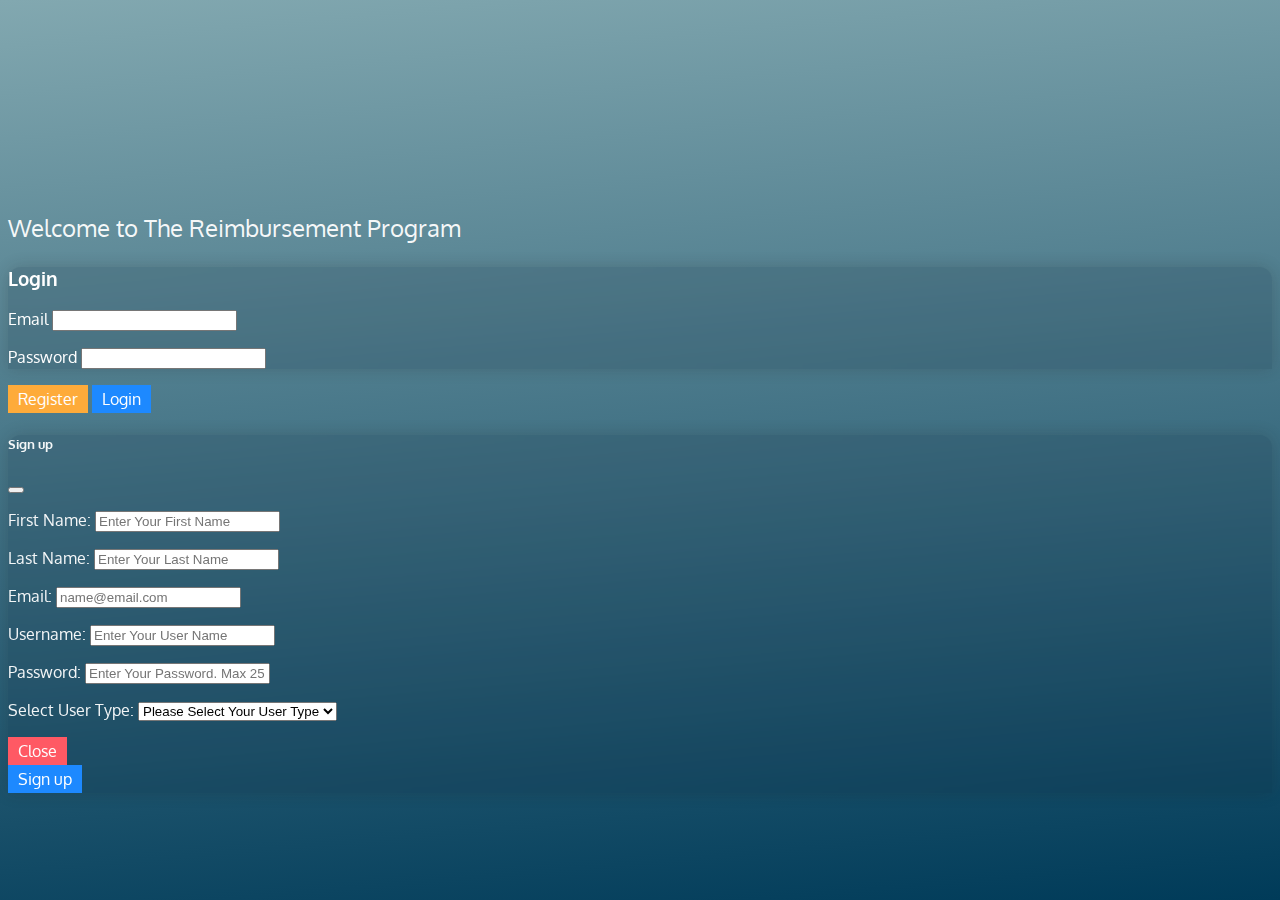
==== commit 3e5f34b6: "Manager can approve/deny (edit status) status ticket as well as seeing all employee's tickets" ====
--- a/static/index.html
+++ b/static/index.html
@@ -9,22 +9,26 @@
     <link href="https://cdn.jsdelivr.net/npm/bootstrap@5.0.2/dist/css/bootstrap.min.css" rel="stylesheet" integrity="sha384-EVSTQN3/azprG1Anm3QDgpJLIm9Nao0Yz1ztcQTwFspd3yD65VohhpuuCOmLASjC" crossorigin="anonymous">
 
     <link rel="stylesheet" href="./styles/bttn.css">
+    <link rel="stylesheet" href="./styles/custom.css">
     <link href="//maxcdn.bootstrapcdn.com/font-awesome/4.7.0/css/font-awesome.min.css" rel="stylesheet">
     <script src="https://cdnjs.cloudflare.com/ajax/libs/jquery/3.0.0/jquery.min.js"></script>
 
     <title>Index page</title>
 </head>
 
-<body>
-    <div class="container-fluid" style="padding:20vh 0 0 0">
+<body class="grad-blue" onload="checkSessions()">
+    <div class="container" style="padding:20vh 0 0 0">
         <!-- Login -->
-        <div class="row">
+        <div class="row d-flex justify-content-center">
+            <div class="col-sm-2"></div>
             <div class="col">
-                <div class="d-flex justify-content-center">
+                <div class="justify-content-center">
+                    <div class="row">
+                        <p class="font-size-md">Welcome to The Reimbursement Program</p>
+                    </div>
                     <div class="row">
 
-                        <legend>Welcome to The Reimbursement Program</legend>
-                        <div class="form-control" id="loginForm">
+                        <div class="form-control transparent-div white-txt" id="loginForm">
                             <h3>Login</h3>
                             <p>
                                 <label for="email">Email</label>
@@ -40,15 +44,15 @@
                         <div class="modal-footer">
                             <!-- Register Button -->
 
-                            <button class="btn btn-primary" data-bs-toggle="modal" data-bs-target="#signupModal">Register</button>
+                            <button class="bttn-fill bttn-sm bttn-warning bttn-no-outline" data-bs-toggle="modal" data-bs-target="#signupModal">Register</button>
 
-                            <button class="btn btn-primary" id="loginButton">Login</button>
+                            <button class="bttn-fill bttn-sm bttn-primary bttn-no-outline" id="loginButton">Login</button>
                         </div>
                     </div>
 
                 </div>
             </div>
-
+            <div class="col-sm-2"></div>
         </div>
     </div>
 
@@ -58,7 +62,7 @@
     <!-- Register Modal logic-->
     <div class="modal" id="signupModal" tabindex="-1" role="dialog" aria-labelledby="SignupModalLabel" aria-hidden="true">
         <div class="modal-dialog" role="document">
-            <div class="modal-content">
+            <div class="modal-content transparent-div">
                 <div class="modal-header">
                     <h5 class="modal-title">Sign up</h5>
                     <button type="button" class="btn-close" data-bs-dismiss="modal" aria-label="Close"></button>
--- a/static/styles/custom.css
+++ b/static/styles/custom.css
@@ -0,0 +1,53 @@
+@import url('https://fonts.googleapis.com/css2?family=Oxygen:wght@300&display=swap');
+html,
+body {
+    min-height: 100%;
+}
+
+body {
+    background: rgb(2, 0, 36);
+    background: linear-gradient(180deg, #020024 0%, #072a35 53%, #0c225c 100%);
+    color: #fffffff1;
+    font-family: 'Oxygen', sans-serif;
+    background-repeat: no-repeat;
+    background-size: 100% 100%;
+}
+
+.grad-blue {
+    background: rgb(130, 168, 176);
+    background: linear-gradient(175deg, rgba(130, 168, 176, 1) 0%, rgba(0, 59, 89, 1) 100%);
+    background-size: cover;
+}
+
+.transparent-div {
+    box-shadow: 0 0 1rem 0 rgba(34, 33, 33, 0.2);
+    border-radius: 13px 13px 0px 0px;
+    background-color: #0c203627;
+    backdrop-filter: blur(8px);
+    margin: 0;
+}
+
+.user-box {
+    box-shadow: 0 0 1rem 0 rgba(41, 41, 41, 0.2);
+    border-radius: 13px;
+    background-color: #031f3d27;
+    backdrop-filter: blur(8px);
+    margin: 0;
+    padding: 16px;
+}
+
+.font-size-md {
+    font-size: 24px;
+}
+
+.white-txt {
+    color: white;
+}
+
+.red-txt {
+    color: red;
+}
+
+.float-right {
+    float: right;
+}